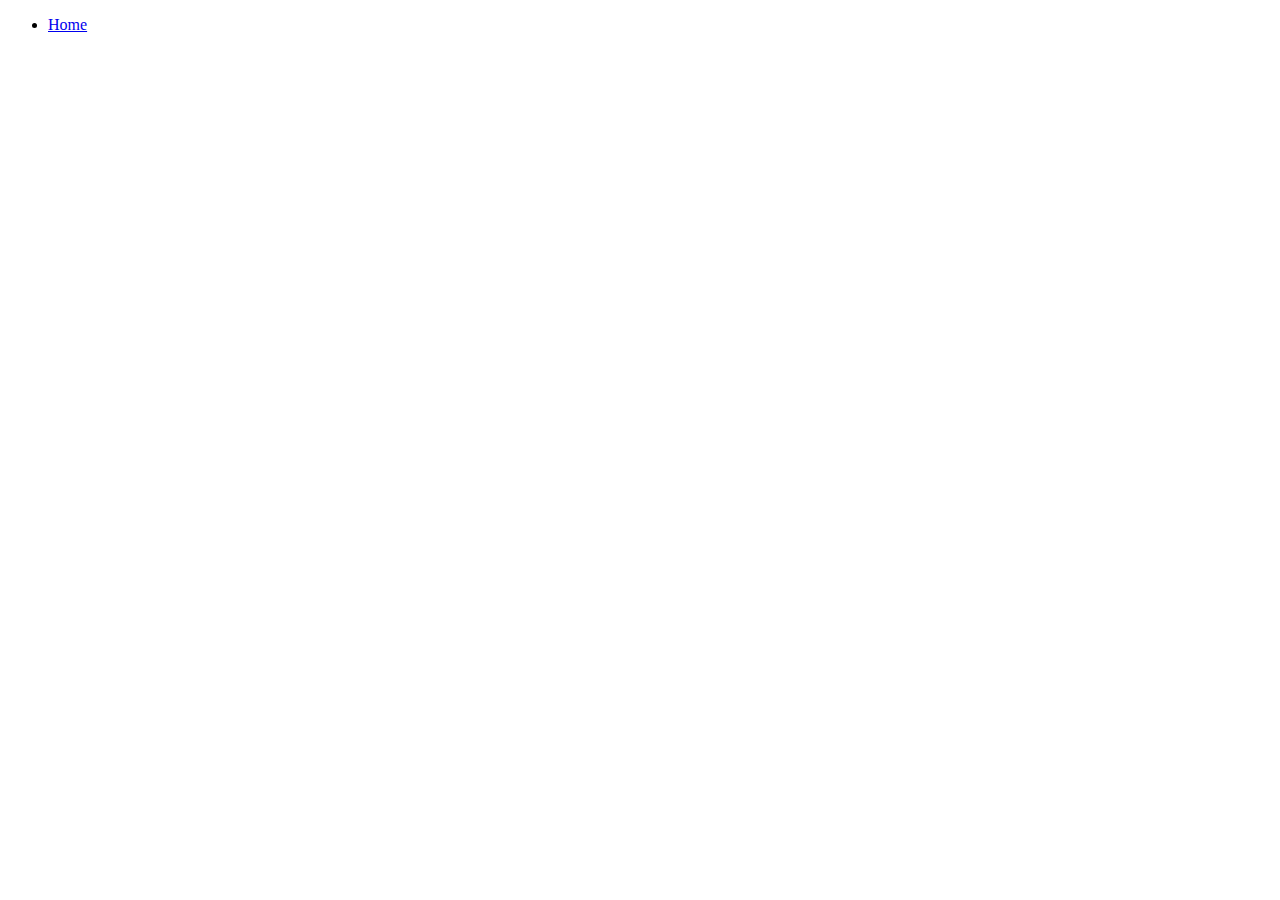
==== atendimento.html @ 8d15a65f "criacao de novas paginas e" ====
<!DOCTYPE html>
<html>
<head>
    <meta charset="UTF-8">
    <link rel="stylesheet" href="style.css">
<title>Página Inicial</title>
</head>

<body>
<header>
        <title>Pensamento computacional</title>
        <ul class="menu">
        <li><a href="home.html"> Home</a></li>
        </ul>
        </header>
</body>
</html>
---- style.css ----
p {text-align: center; font-size: 20 px; background:  #8299ff;}
h1{ font-size: 50 px; font-align: center;}{border: 10 px; paddyng: 20 px; text-align: center;}
body{background:rgb(255, 255, 255);}
#imagem1{width: 100}
.itens{ font-style: italic; }
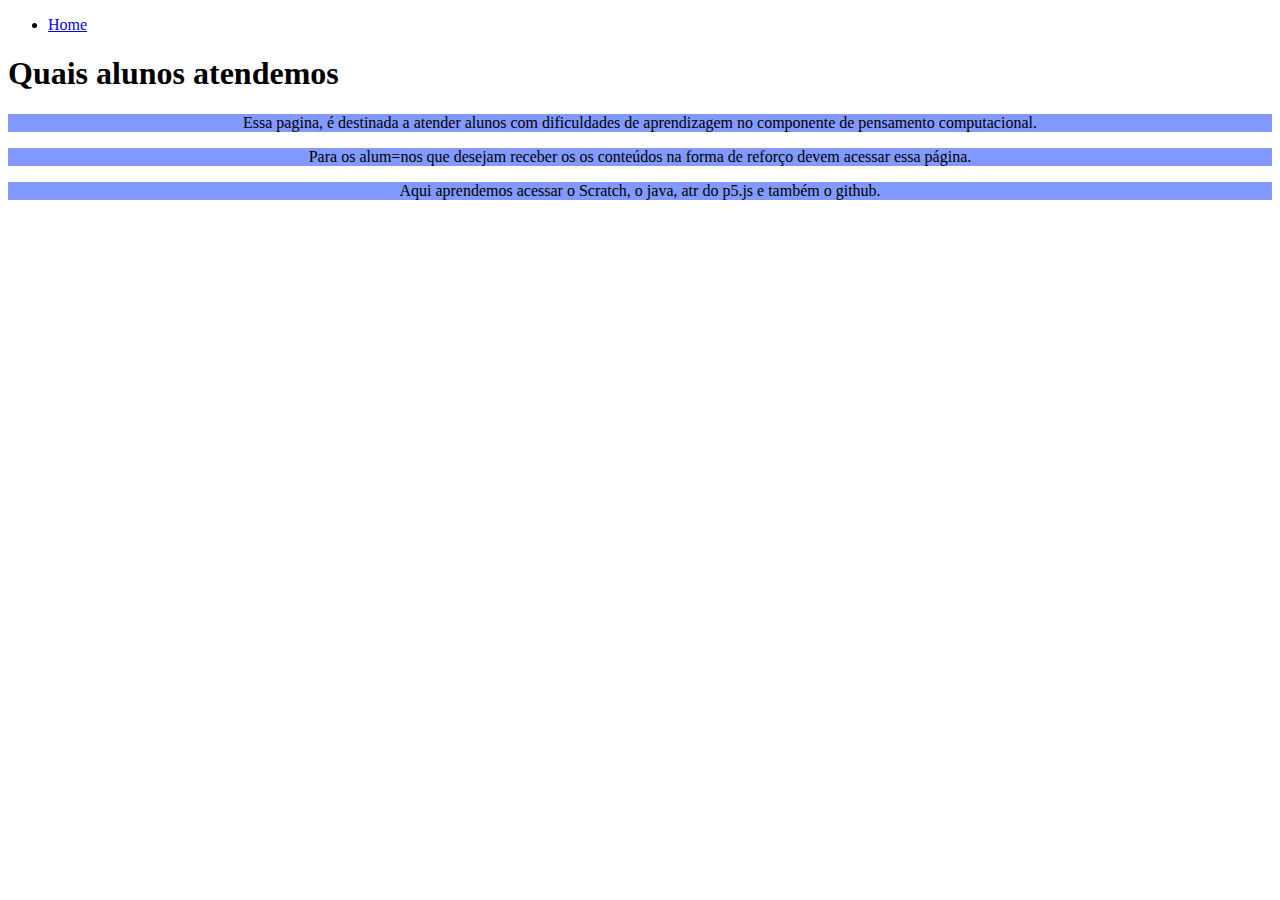
==== commit c6fbebe7: "inclusão de conteudo" ====
--- a/atendimento.html
+++ b/atendimento.html
@@ -13,5 +13,17 @@
         <li><a href="home.html"> Home</a></li>
         </ul>
         </header>
+    <h1>Quais alunos atendemos</h1>
+    <p>Essa pagina, é destinada a atender 
+        alunos com dificuldades de aprendizagem no componente 
+        de pensamento computacional.
+    </p>
+    <P>Para os alum=nos que desejam receber os 
+        os conteúdos na forma de reforço devem acessar 
+        essa página.
+        </P>
+        <P>Aqui aprendemos acessar o Scratch, o java, atr 
+            do p5.js e também o github.
+            </P>
 </body>
 </html>
